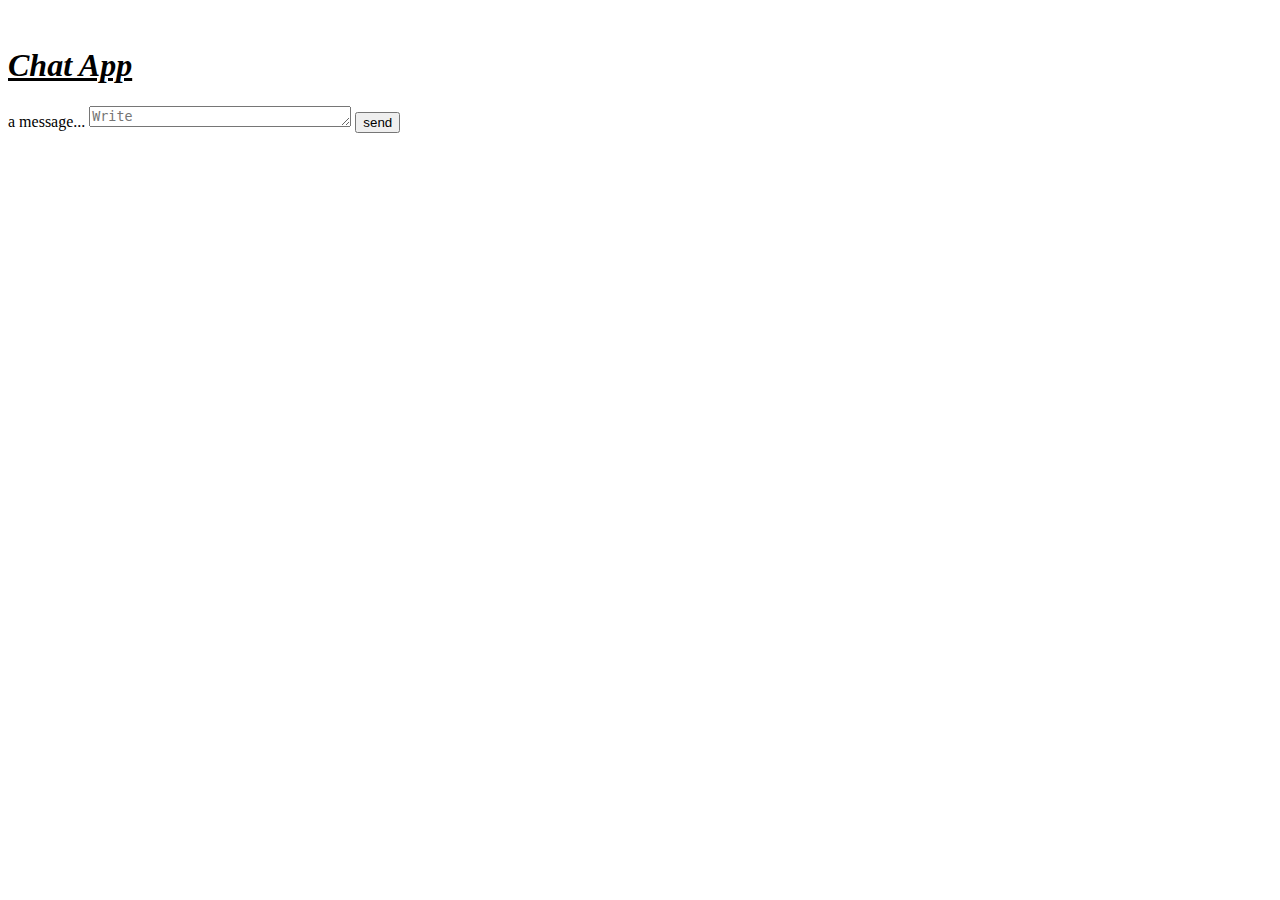
==== index.html @ afbc6a45 "first commit" ====
<!DOCTYPE html>
<html lang="en">

<head>
    <meta charset="UTF-8">
    <meta name="viewport" content="width=device-width, initial-scale=1.0">
    <title> chat app</title>
    <link rel="stylesheet" href="/style.css">
</head>

<body>
    <section class="chat__section">
        <div class="brand">
            <img height="100" src="/livechat-vector-logo-removebg-preview.png" alt="">
            <h1><i><u>Chat App</u></i></h1>
        </div>
        <div class="message__area"></div>
        <div>a message...
            <textarea id="textarea" cols="30" rows="1" placeholder="Write "></textarea>
            <button type="button">send</button>
        </div>
    </section>
    <script src="/socket.io/socket.io.js"></script>
    <script src="/client.js"></script>
</body>

</html>
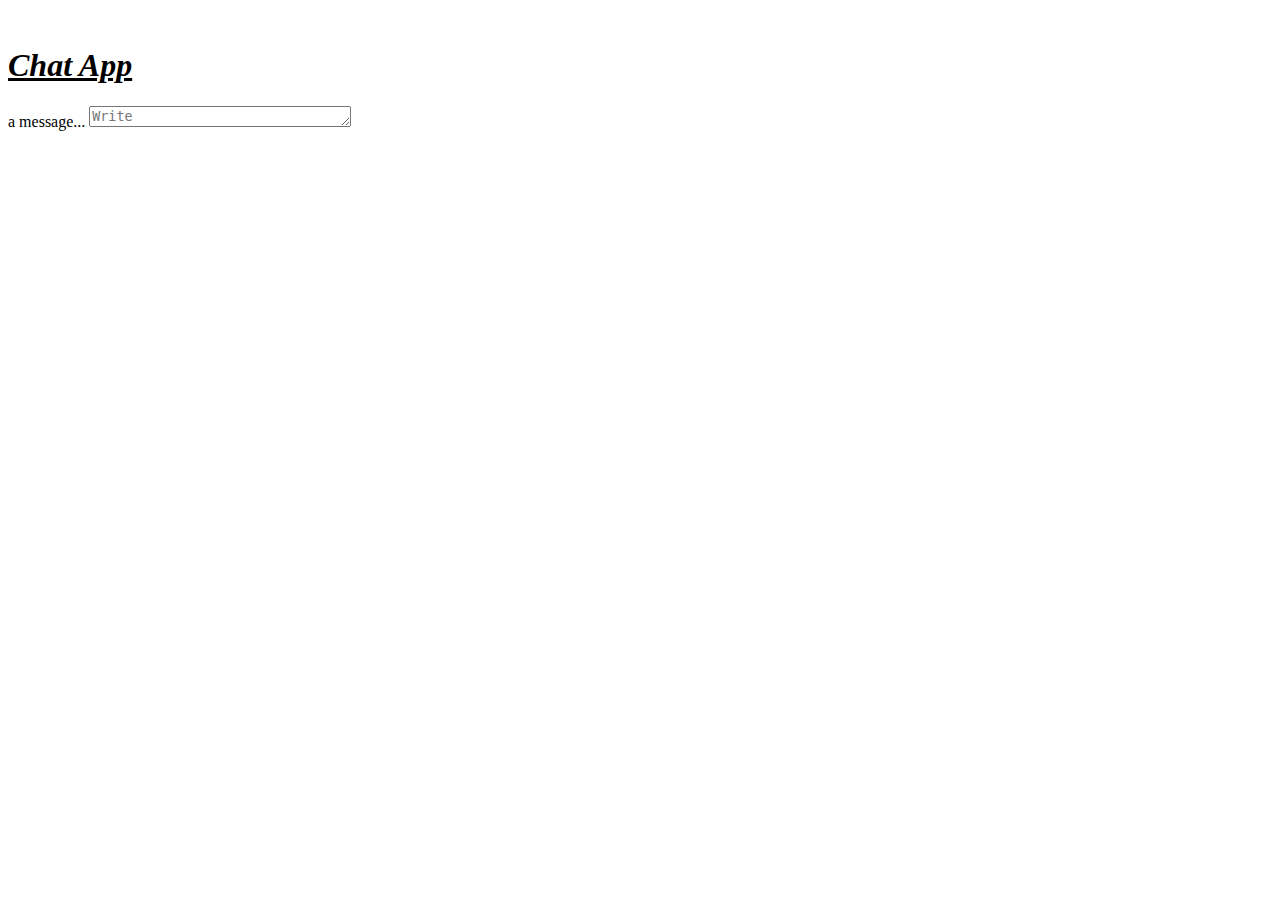
==== commit caa7e5d5: "first commit" ====
--- a/index.html
+++ b/index.html
@@ -17,7 +17,6 @@
         <div class="message__area"></div>
         <div>a message...
             <textarea id="textarea" cols="30" rows="1" placeholder="Write "></textarea>
-            <button type="button">send</button>
         </div>
     </section>
     <script src="/socket.io/socket.io.js"></script>
